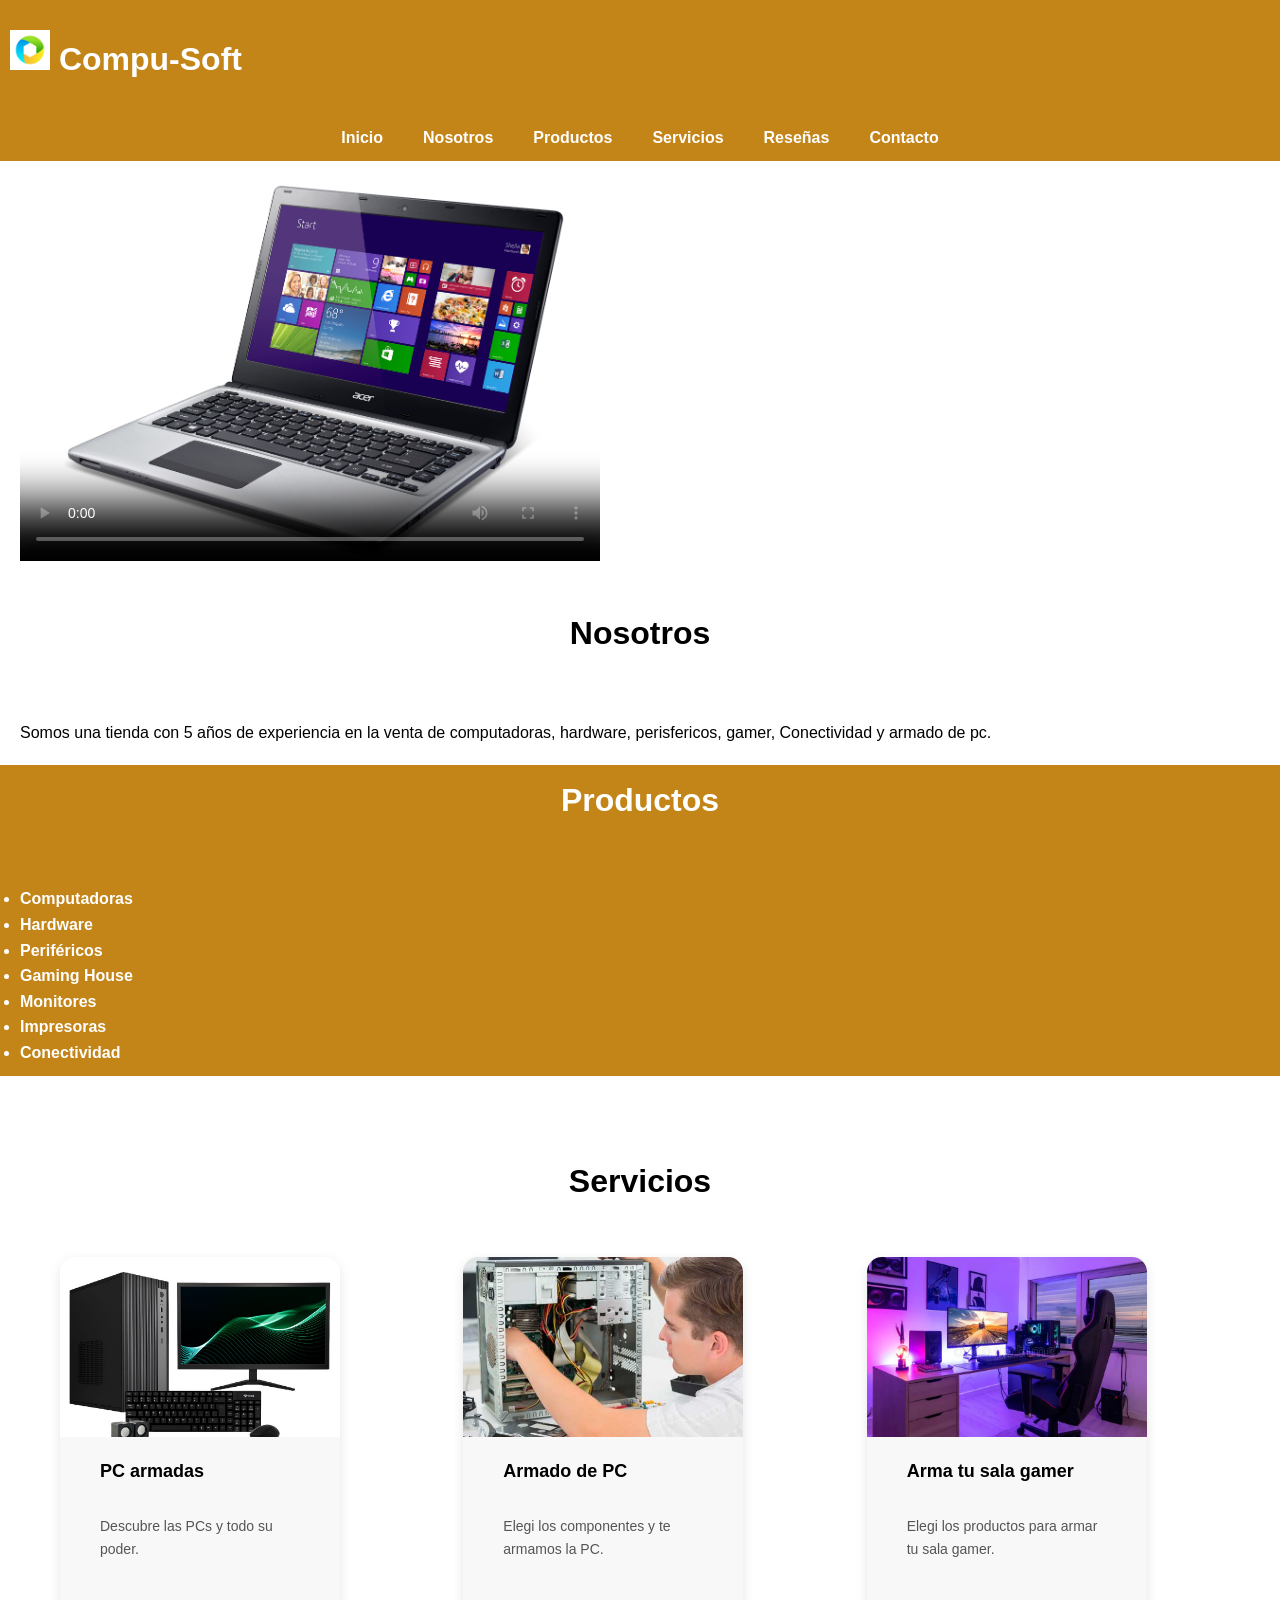
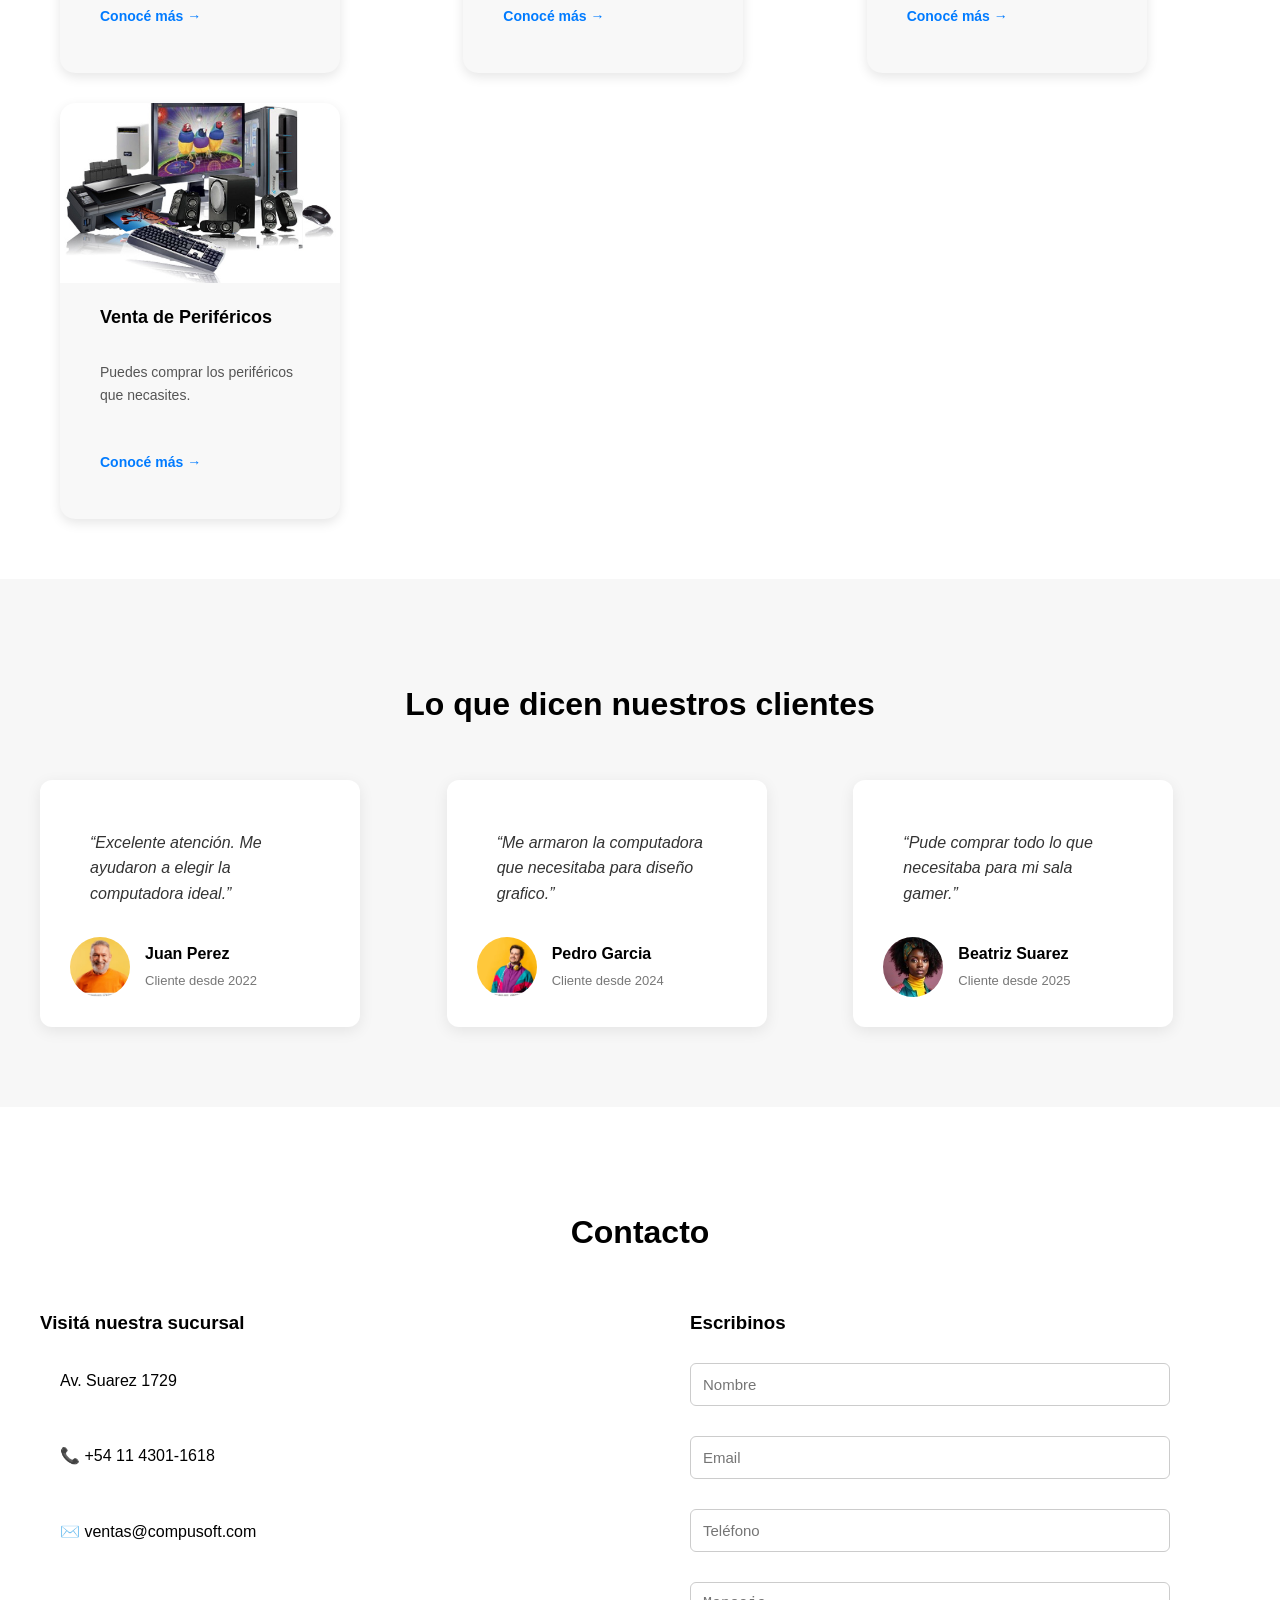
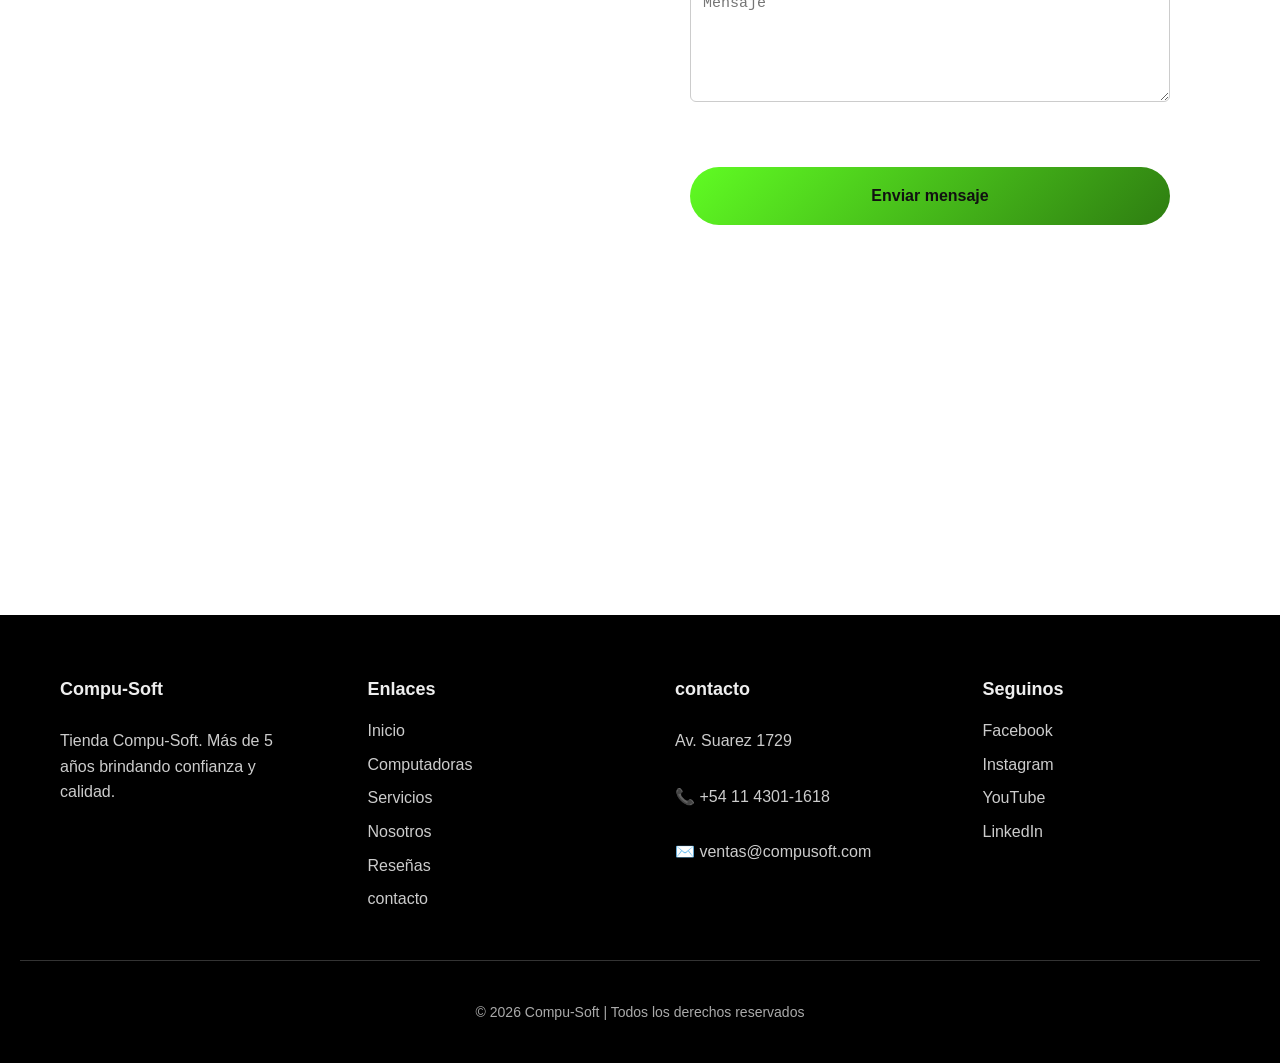
==== index.html @ e6fd0086 "Página principal y estilos" ====
<!DOCTYPE html>
<!--

-->

<html>
    <head>
        <meta charset="utf-8">
        <meta http-equiv="X-UA-Compatible" content="IE=edge">
        <title>Página Principal</title>
        <meta name="description" content="">
        <meta name="viewport" content="width=device-width, initial-scale=1">
        <link rel="stylesheet" href="css/styles.css">
    </head>
    <body>
         <!-- Encabezado -->
        <header class="encabezado">
            <div class="container">
                <h1 class="logo">
                <img src="img/logo.png" alt="Logo Compu-Soft" width="50" height="50" >
                Compu-Soft
                </h1>

            </div>
        
        </header>


        <!-- Menu -->
        <nav class="menu">
            <ul>
                <li><a href="#inicio">Inicio</a></li>
                <li><a href="#nosotros">Nosotros</a></li>
                <li><a href="#productos">Productos</a></li>
                <li><a href="#servicios">Servicios</a></li>
                <li><a href="#resenias-section">Reseñas</a></li>
                <li><a href="#contacto">Contacto</a></li>
            </ul>
        </nav>

        <main>
            <section id="inicio">
                <video controls poster="img/notebook.png" width="600" height="400">
                    <source src="videos/presentacion.mp4" type="video/mp4">
                    Tu navegador no soporta la reproduccion de video.
                </video>
            </section>

            <section id="nosotros">
                <h2 class="section-title">Nosotros</h2>
                <p>
                    Somos una tienda con 5 años de experiencia en la venta de
                    computadoras, hardware, perisfericos, gamer, Conectividad
                    y armado de pc.
                </p>
            </section>

            <section class="productos" id="productos">
                <h2 class="section-title">Productos</h2>
                <ul class="menu">
                    <li><a href="computadoras.html">Computadoras</a></li>
                    <li><a href="computadoras.html#hardware">Hardware</a></li>
                    <li><a href="">Periféricos</a></li>
                    <li><a href="">Gaming House</a></li>
                    <li><a href="">Monitores</a></li>
                    <li><a href="">Impresoras</a></li>
                    <li><a href="">Conectividad</a></li>
                    
                </ul>

            </section>
            
            <section class="compusoft-section" id="servicios">
                <h2 class="section-title">Servicios</h2>
                <div class="cards-container">

                    <!-- Card 1 -->
                    <div class="card">
                        <img src="img/pc_armada.jpg" alt="PC">

                        <div class="card-content">
                            <h3>PC armadas</h3>
                            <p>Descubre las PCs y todo su poder.</p>
                            <p>
                                <a href="computadoras.html">Conocé más →</a>
                            </p>
                        </div>
                    </div>

                    <!-- Card 2 -->
                    <div class="card">
                        <img src="img/armado_pc.jpg" alt="Armado de PC">

                        <div class="card-content">
                            <h3>Armado de PC</h3>
                            <p>Elegi los componentes y te armamos la PC.</p>
                            <p>
                                <a href="computadoras.html#hardware">Conocé más →</a>
                            </p>
                        </div>
                    </div>

                    <!-- Card 3 -->
                    <div class="card">
                        <img src="img/sala_gamer.webp" alt="sala gamer">

                        <div class="card-content">
                            <h3>Arma tu sala gamer</h3>
                            <p>Elegi los productos para armar tu sala gamer.</p>
                            <p>
                                <a href="#">Conocé más →</a>
                            </p>
                        </div>
                    </div>

                    <!-- Card 4 -->
                    <div class="card">
                        <img src="img/perisfericos.jpg" alt="Periféricos">

                        <div class="card-content">
                            <h3>Venta de Periféricos</h3>
                            <p>Puedes comprar los periféricos que necasites.</p>
                            <p>
                                <a href="#">Conocé más →</a>
                            </p>
                        </div>
                    </div>
                </div>
            </section>

            <section class="resenias-section" id="resenias-section">
                    <h2 class="section-title">Lo que dicen nuestros clientes</h2>
                <div class="resenias-container">
                    <!-- Reseña 1 -->
                    <div class="resenia-card">
                        <p class="resenia-text">
                            “Excelente atención. Me ayudaron a elegir la computadora ideal.”
                        </p>
                        <div class="resenia-author">
                            <img src="img/persona1.webp" alt="Cliente 1">
                            <div> 
                                <h4>Juan Perez</h4>
                                <span>Cliente desde 2022</span>
                            </div>
                        </div>
                    </div>
                    <!-- Reseña 2 -->
                    <div class="resenia-card">
                        <p class="resenia-text">
                            “Me armaron la computadora que necesitaba para diseño grafico.”
                        </p>
                        <div class="resenia-author">
                            <img src="img/persona2.webp" alt="Cliente 2">
                            <div>
                                <h4>Pedro Garcia</h4>
                                <span>Cliente desde 2024</span>
                            </div>
                        </div>
                    </div>
                    <!-- Reseña 3 -->
                    <div class="resenia-card">
                        <p class="resenia-text">
                            “Pude comprar todo lo que necesitaba para mi sala gamer.”
                        </p>
                        <div class="resenia-author">
                            <img src="img/persona3.jpg" alt="Cliente 3">
                            <div>
                                <h4>Beatriz Suarez</h4>
                                <span>Cliente desde 2025</span>
                            </div>
                        </div>
                    </div>
                </div>
            </section>


            <section class="contacto-section" id="contacto">
                <h2 class="section-title">Contacto</h2>
                <div class="contacto-container">
                    <div class="contacto-info">
                        <h3>Visitá nuestra sucursal</h3>
                        <p>Av. Suarez 1729</p>
                        <p>📞 +54 11 4301-1618</p>
                        <p>✉️ ventas@compusoft.com</p>
                        <div class="mapouter">
                            <div class="gmap_canvas">
                                <iframe width="820" height="200" id="gmap_canvas" src="https://maps.google.com/maps?q=Suarez+1729%2C+Buenos+Aires&t=&z=13&ie=UTF8&iwloc=&output=embed" frameborder="0" scrolling="no" marginheight="0" marginwidth="0"></iframe><br><br><style>.mapouter{position: relative;text-align: right;height: 560px;width: 620px;}</style><style>.gmap_canvas{overflow: hidden;background: none !important;height: 450px;width: 600px;}</style>
                            </div>
                        </div>
                    </div>

                    <!-- Formulario -->
                    <div class="contacto-form">
                        <h3 id="contacto-titulo">Escribinos</h3>
                        <form action="" method="POST">
                            <input type="text" name="nombre" placeholder="Nombre" required>
                            <input type="email" name="email" placeholder="Email" required>
                            <input type="tel" name="telefono" placeholder="Teléfono">
                            <textarea name="mensaje" placeholder="Mensaje" required></textarea>

                            <button type="submit" class="boton-mensaje">
                                Enviar mensaje
                            </button>
                        </form>
                    </div>
                </div>
            </section>

        </main>

        <footer class="footer">

            <div class="footer-container">

                <!-- Columna 1 -->
                <div class="footer-box">
                    <h3>Compu-Soft</h3>
                    <p>
                        Tienda Compu-Soft.
                        Más de 5 años brindando confianza y calidad.
                    </p>
                </div>

                <!-- Columna 2 -->
                <div class="footer-box">
                    <h3>Enlaces</h3>

                    <ul>
                        <li><a href="#inicio">Inicio</a></li>
                        <li><a href="computadoras.html">Computadoras</a></li>
                        <li><a href="#servicios">Servicios</a></li>
                        <li><a href="#nosotros">Nosotros</a></li>
                        <li><a href="#resenias-section">Reseñas</a></li>
                        <li><a href="#contacto">contacto</a></li>
                    </ul>
                </div>

                <!-- Columna 3 -->
                <div class="footer-box">
                    <h3>contacto</h3>
                    <p>Av. Suarez 1729</p>
                    <p>📞 +54 11 4301-1618</p>
                    <p>✉️ ventas@compusoft.com</p>
                </div>

                <!-- Columna 4 -->
                <div class="footer-box">
                    <h3>Seguinos</h3>
                    <div class="social-links">
                        <a href="#">Facebook</a>
                        <a href="#">Instagram</a>
                        <a href="#">YouTube</a>
                        <a href="#">LinkedIn</a>
                    </div>
                </div>

            </div>

            <!-- Footer -->
            <div class="footer-bottom">
                <p>
                    © 2026 Compu-Soft | Todos los derechos reservados
                </p>
            </div>

        </footer>
        
        
    </body>
</html>
---- css/styles.css ----
* {
margin: 0;
padding: 0;
box-sizing: border-box;
}

body {
font-family: 'Roboto', sans-serif;
line-height: 1.6;
background-color: #ffffff;
color: #000000;
}

.container {
width: 100vw;
margin: auto;
}


/* Header */
.encabezado {
background: #C48518;
color: #ffffff;
padding: 20px 0;
}

.encabezado h1 {
display: inline-block;
}

.nav ul {
list-style: none;
display: flex;
gap: 20px;
}

.nav a {
color: #fff;
text-decoration: none;
}

.logo {
    padding: 10px;
    display: flex;
    align-items: center;
    gap: 10px;
}

.logo img {
    height: 40px;
    width: auto;
}

video {
    margin: 10px;
    padding: 10px;
}


/* Menu */
/* Estilo para el contenedor del menú */
.menu {
    background-color: #C48518; /* Fondo */
    padding: 10px 0;           /* Espaciado arriba y abajo */
}

/* Estilo para la lista (quitar puntos y alinear horizontalmente) */
.menu ul {
    list-style-type: none;    /* Quita los puntos de la lista */
    margin: 0;
    padding: 0;
    display: flex;            /* Activa el modo horizontal */
    justify-content: center;  /* Centra los elementos (opcional) */
}

/* Espaciado entre los elementos de la lista */
.menu li {
    margin: 0 20px;           /* Espacio a los lados de cada opción */
}

/* Estilo para los enlaces (letras blancas y quitar subrayado) */
.menu a {
    color: #ffffff;           /* Letras blancas */
    text-decoration: none;    /* Quita el subrayado predeterminado */
    font-family: Arial, sans-serif; /* Una fuente limpia */
    font-weight: bold;
    transition: color 0.3s;   /* Suaviza el cambio de color al pasar el mouse */
}

/* Efecto al pasar el mouse (hover) */
.menu a:hover {
    color: #cccccc;           /* Cambia a un gris claro al pasar el mouse */
}


section h2, p {
    margin: 10px;
    padding: 10px;
}


.productos {
    background-color: #C48518; /* Fondo */
    color: #ffffff
}



/* SECCIÓN COMPUSOFT */

.compusoft-section {
    padding: 60px 40px;
    background-color: #ffffff;
}

.section-title {
    text-align: center;
    font-size: 32px;
    margin-bottom: 40px;
    font-weight: bold;
}

/* Modificamos la tarjeta para que sea un contenedor flexible vertical */
.card {
    width: 280px;
    background: #f8f8f8;
    border-radius: 15px;
    overflow: hidden;
    box-shadow: 0 4px 12px rgba(0,0,0,0.1);
    transition: transform 0.3s ease;
    
    display: flex;          /* CRÍTICO: Convierte la tarjeta en Flexbox */
    flex-direction: column; /* Hace que los elementos internos (imagen y contenido) se apilen verticalmente */
}

.cards-container {
    max-width: 1200px;
    margin-left: 10px;
    padding-left: 10px;
    display: grid;
    grid-template-columns: repeat(auto-fit, minmax(300px, 1fr));
    gap: 30px;
}

/* Modificamos el contenido interno de la tarjeta */
.card-content {
    padding: 20px;
    display: flex;          /* CRÍTICO: Convierte el bloque de texto y botón en Flexbox */
    flex-direction: column; /* Apila el texto, el precio y el botón uno abajo del otro */
    flex-grow: 1;           /* CRÍTICO: Fuerza a este contenedor a estirarse y ocupar todo el alto restante de la tarjeta */
}

/* Forzamos al botón a alinearse al final */
.boton-seleccionar {
    margin-top: auto;       /* ¡EL TRUCO MÁGICO!: Empuja el botón hacia el extremo inferior de forma automática */
    align-self: center;     /* Mantiene el botón centrado horizontalmente */
    display: inline-block;
    padding: 12px 28px;
    background: linear-gradient(135deg, #ffcc00, #ff9900);
    color: #111;
    font-size: 1rem;
    font-weight: bold;
    text-decoration: none;
    border-radius: 30px;
    border: none;
    transition: all 0.3s ease;
}

.card {
    width: 280px;
    background: #f8f8f8;
    border-radius: 15px;
    overflow: hidden;
    box-shadow: 0 4px 12px rgba(0,0,0,0.1);
    transition: transform 0.3s ease;
}

.card:hover {
    transform: translateY(-8px);
}

.card img {
    width: 100%;
    height: 180px;
    object-fit: cover;
}



.card-content h3 {
    font-size: 18px;
    margin-bottom: 10px;
    margin-left: 20px;
}

.card-content p {
    font-size: 14px;
    color: #555;
    margin-bottom: 15px;
    
}

.card-content a {
    color: #007bff;
    font-weight: bold;
    text-decoration: none;
}

.card-content a:hover {
    text-decoration: underline;
}



/* RESEÑAS */

.resenias-section {
    padding: 80px 20px;
    background-color: #f7f7f7;
}

.resenias-container {
    max-width: 1200px;
    margin-left: 10px;
    padding-left: 10px;
    display: grid;
    grid-template-columns: repeat(auto-fit, minmax(300px, 1fr));
    gap: 30px;
}

.resenia-card {
    background: #fff;
    padding: 30px;
    border-radius: 12px;
    width: 320px;
    box-shadow: 0 4px 15px rgba(0,0,0,0.08);
    transition: transform 0.3s ease;
}

.resenia-card:hover {
    transform: translateY(-5px);
}

.resenia-text {
    font-style: italic;
    margin-bottom: 20px;
    color: #333;
    line-height: 1.6;
}

.resenia-author {
    display: flex;
    align-items: center;
    gap: 15px;
}

.resenia-author img {
    width: 60px;
    height: 60px;
    border-radius: 50%;
    object-fit: cover;
}

.resenia-author h4 {
    margin: 0;
    font-size: 16px;
}

.resenia-author span {
    font-size: 13px;
    color: #777;
}


/* contacto */

.contacto-section {
    padding: 80px 20px;
    background-color: #fff;
}

/* Contenedor principal de la sección de contacto */
.contacto-container {
    max-width: 1200px;
    margin: auto;

    display: flex;
    gap: 30px;
    align-items: stretch; /* CRÍTICO: Fuerza a que ambas columnas midan lo mismo de alto */
}

/* 1. Alinea todos los elementos de la info uno abajo del otro y los centra */
.contacto-info {
    flex: 0 0 45%;       /* Toma el 45% del ancho */
    display: flex;
    flex-direction: column;
    gap: 10px; /* Espaciado uniforme entre el título, los datos y el mapa */
    /*align-items: flex-start; Alinea todo a la izquierda. Si preferís todo centrado, cambiá por: center */
}

.contacto-form {
    flex: 0 0 40%;       /* Toma el 40% del ancho */
}

/* 2. Reseteamos los estilos fijos del mapa para que no fuercen anchos raros */
.mapouter {
    position: relative;
    width: 100%;  /* Ocupa el ancho disponible de la columna */
    height: auto; /* Deja que el contenido defina el alto */
}

.gmap_canvas {
    overflow: hidden;
    background: none !important;
    width: 100%;
    height: auto;
}

/* 3. Hacemos que el iframe sea responsivo y no se deforme */
#gmap_canvas {
    width: 100% !important; /* Se adapta al contenedor */
    max-width: 600px;       /* Ancho máximo sugerido para que no quede gigante en pantallas grandes */
    height: 300px;          /* Ajustá la altura a tu gusto (ej. 250px o 300px queda genial) */
    border-radius: 8px;     /* Opcional: le da bordes redondeados estéticos como a tus cards */
}


.hardware {
    padding: 60px 20px 20px;
}

.hardware-container {
    max-width: 1200px;
    margin: auto;
    padding-left: 10px;
    display: grid;
    grid-template-columns: repeat(4, 1fr);
    gap: 30px;
}


/* Formulario */
.contacto-form form {
    display: flex;
    flex-direction: column;
    gap: 30px;
}

#contacto-titulo {
    margin-bottom: 10px;
    padding-bottom: 15px;
}

.contacto-form input,
.contacto-form textarea {
    padding: 12px;
    border: 1px solid #ccc;
    border-radius: 6px;
    font-size: 15px;
    width: 100%;
}

.contacto-form textarea {
    resize: vertical;
    min-height: 120px;
}


/* boton Enviar Mensaje */
.boton-mensaje {
    display: inline-block;
    margin-top: 35px;
    padding: 20px 38px;

    background: linear-gradient(135deg, #60FC23, #2E7D11);
    color: #111;

    font-size: 1rem;
    font-weight: bold;
    text-decoration: none;

    border-radius: 30px;
    border: none;

    transition: all 0.3s ease;
}


.boton-mensaje:hover {
    background: linear-gradient(135deg, #2E7D11, #60FC23);
    transform: translateY(-2px);
    box-shadow: 0 6px 15px rgba(0,0,0,0.3);
}


.boton-mensaje:active {
    transform: translateY(0);
    box-shadow: 0 3px 8px rgba(0,0,0,0.2);
}




/* boton Seleccionar */
.boton-seleccionar {
    margin-left: 10px;
    display: inline-block;
    padding: 12px 28px;

    background: linear-gradient(135deg, #ffcc00, #ff9900);
    color: #111;

    font-size: 1rem;
    font-weight: bold;
    text-decoration: none;

    border-radius: 30px;
    border: none;

    transition: all 0.3s ease;
}


.boton-seleccionar:hover {
    background: linear-gradient(135deg, #ff9900, #ffcc00);
    transform: translateY(-2px);
    box-shadow: 0 6px 15px rgba(0,0,0,0.3);
}


.boton-seleccionar:active {
    transform: translateY(0);
    box-shadow: 0 3px 8px rgba(0,0,0,0.2);
}

/* FOOTER */

.footer {
    background-color: #000000;
    color: #eee;
    padding: 60px 20px 20px;
}

.footer-container {
    max-width: 1200px;
    margin: auto;

    display: grid;
    grid-template-columns: repeat(4, 1fr);
    gap: 30px;
}

/* Columnas */

.footer-box h3 {
    margin-bottom: 15px;
    margin-left: 20px;
    font-size: 18px;
}

.footer-box p {
    line-height: 1.6;
    color: #ccc;
}

/* Links */

.footer-box ul {
    list-style: none;
    margin-left: 20px;
    padding: 0;
}

.footer-box ul li {
    margin-bottom: 8px;
}

.footer-box a {
    color: #ccc;
    text-decoration: none;
    transition: 0.3s;
}

.footer-box a:hover {
    color: #fff;
}


/* Redes */

.social-links {
    margin-left: 20px;
    display: flex;
    flex-direction: column;
    gap: 8px;
}


.footer-bottom {
    border-top: 1px solid #333;
    margin-top: 40px;
    padding-top: 20px;
    text-align: center;
    font-size: 14px;
    color: #aaa;
}
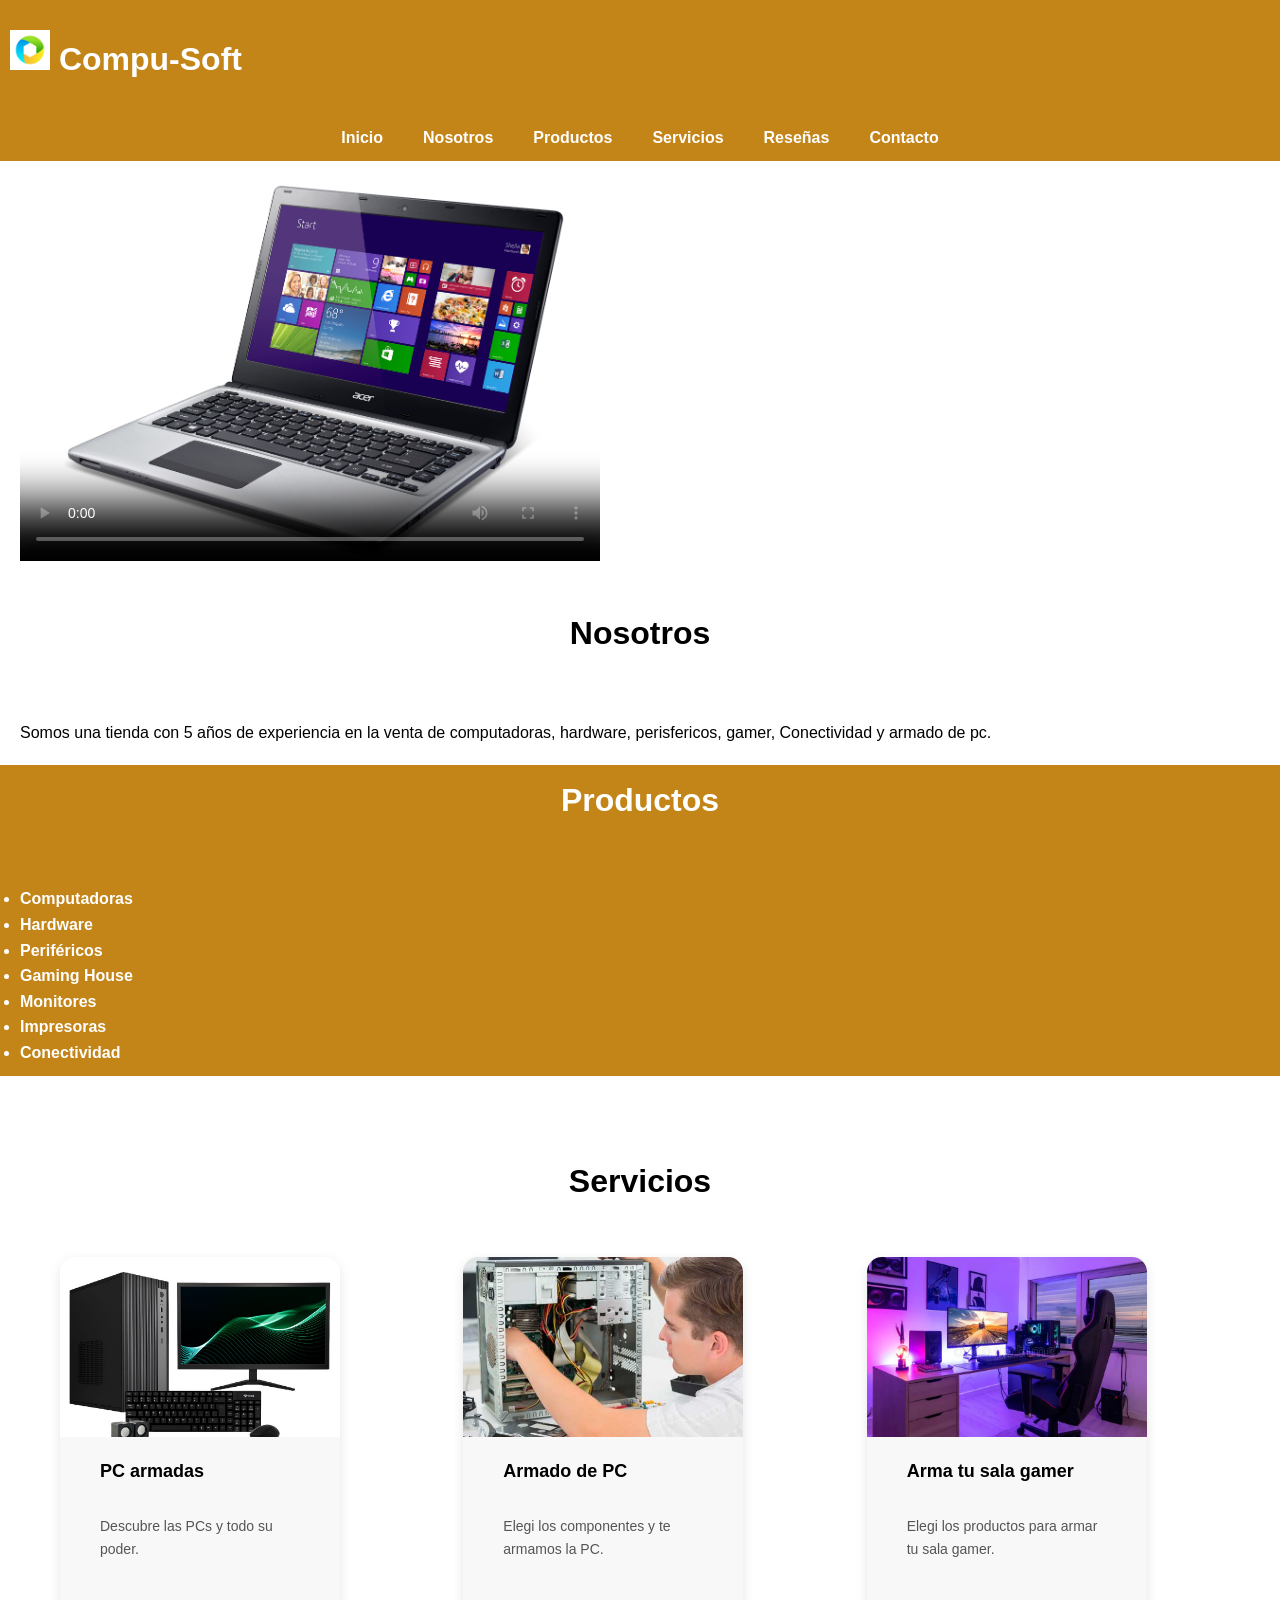
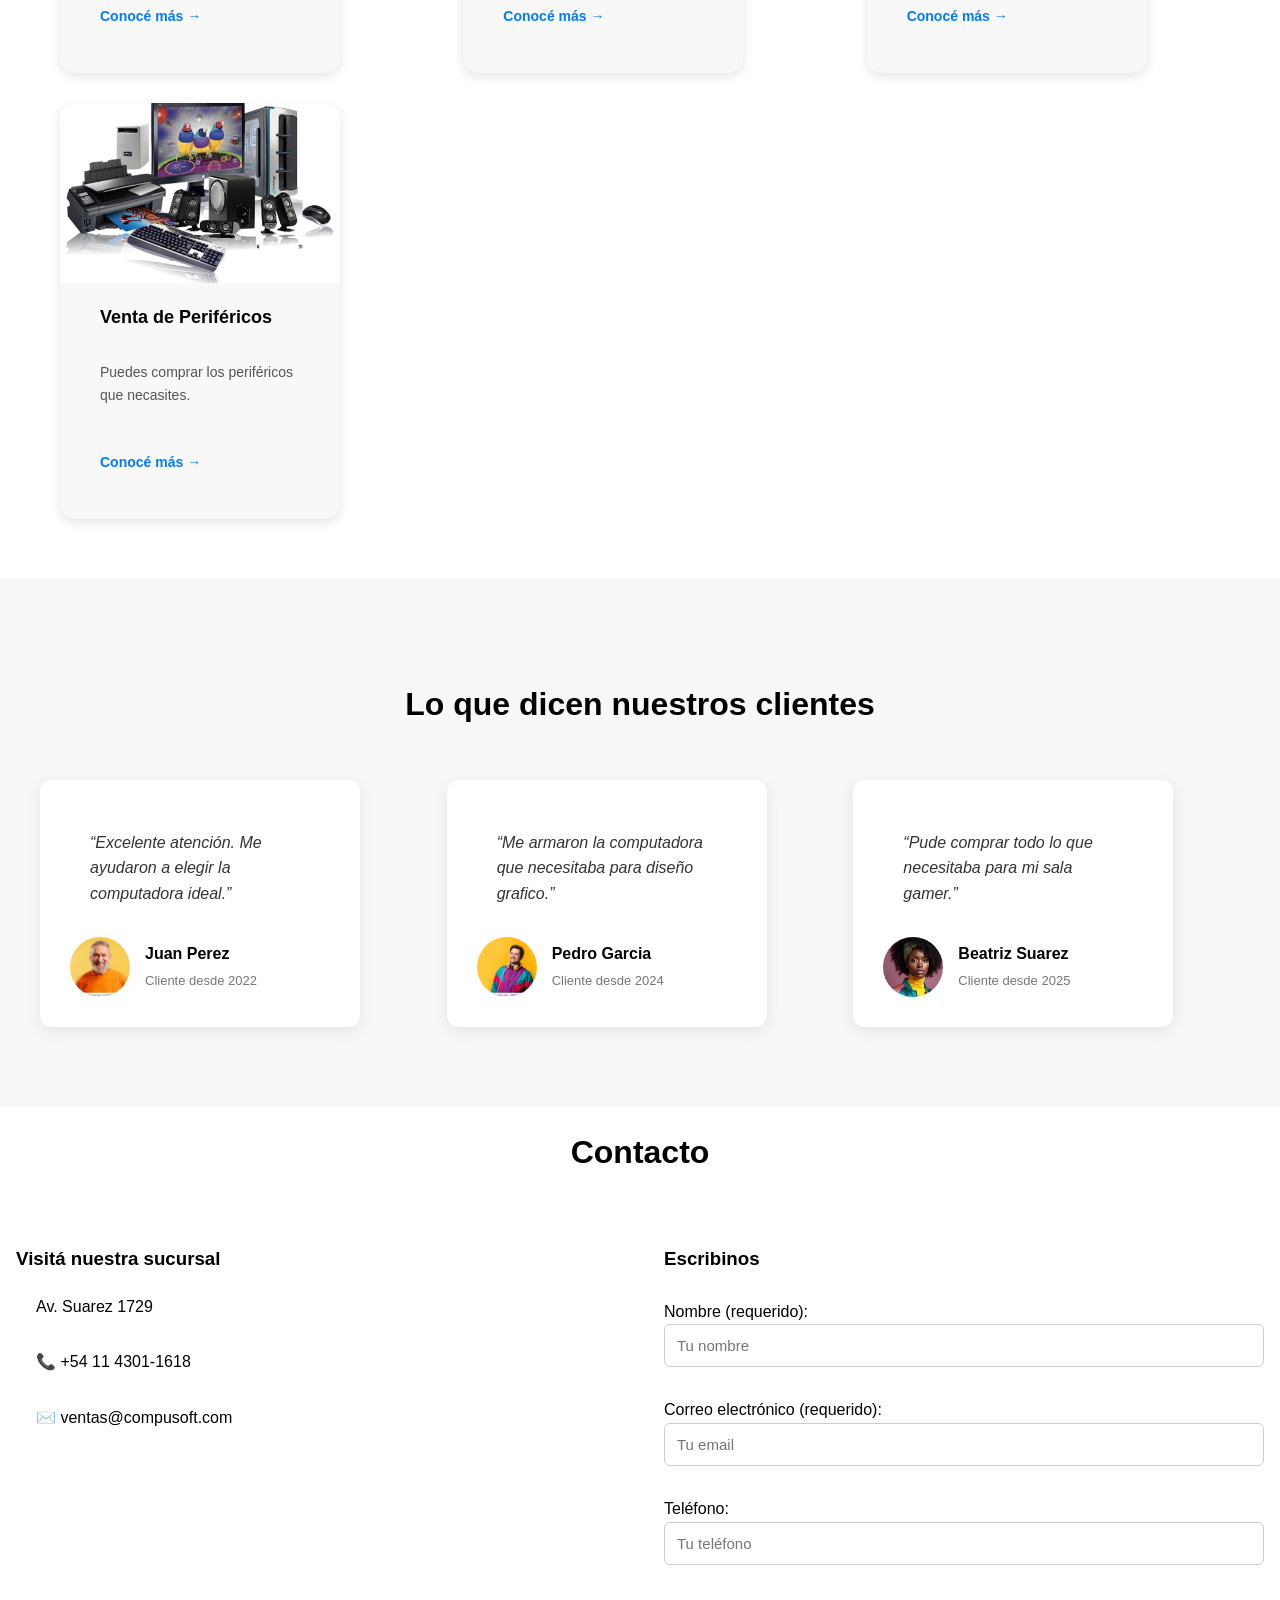
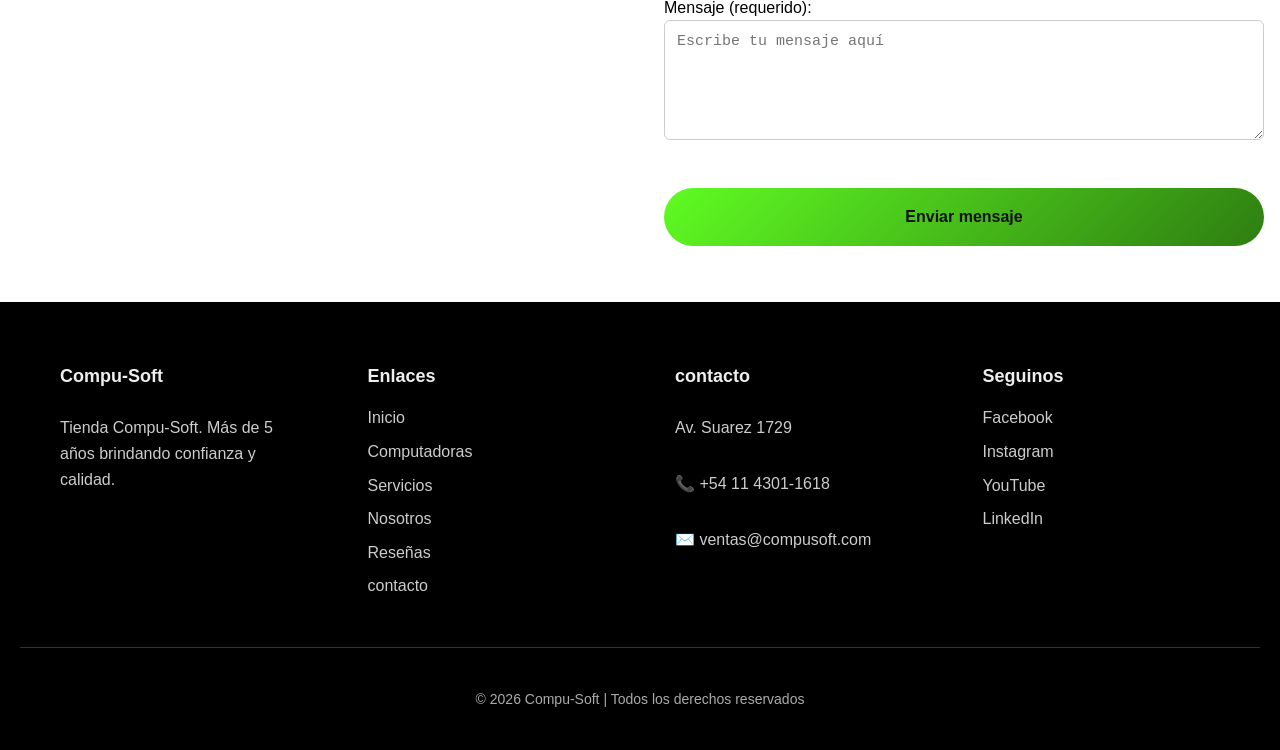
==== commit 0118f19b: "Página Computadoras y Carrito de compras" ====
--- a/index.html
+++ b/index.html
@@ -27,7 +27,7 @@
 
 
         <!-- Menu -->
-        <nav class="menu">
+        <nav class="menu" aria-label="Navegación principal">
             <ul>
                 <li><a href="#inicio">Inicio</a></li>
                 <li><a href="#nosotros">Nosotros</a></li>
@@ -57,22 +57,24 @@
 
             <section class="productos" id="productos">
                 <h2 class="section-title">Productos</h2>
-                <ul class="menu">
-                    <li><a href="computadoras.html">Computadoras</a></li>
-                    <li><a href="computadoras.html#hardware">Hardware</a></li>
-                    <li><a href="">Periféricos</a></li>
-                    <li><a href="">Gaming House</a></li>
-                    <li><a href="">Monitores</a></li>
-                    <li><a href="">Impresoras</a></li>
-                    <li><a href="">Conectividad</a></li>
-                    
-                </ul>
+                <nav aria-label="Categorías de productos">
+                    <ul class="menu">
+                        <li><a href="computadoras.html">Computadoras</a></li>
+                        <li><a href="computadoras.html">Hardware</a></li>
+                        <li><a href="">Periféricos</a></li>
+                        <li><a href="">Gaming House</a></li>
+                        <li><a href="">Monitores</a></li>
+                        <li><a href="">Impresoras</a></li>
+                        <li><a href="">Conectividad</a></li>
+                        
+                    </ul>
+                </nav>
 
             </section>
             
             <section class="compusoft-section" id="servicios">
                 <h2 class="section-title">Servicios</h2>
-                <div class="cards-container">
+                <div class="cards-container" id="container-tarjetas">
 
                     <!-- Card 1 -->
                     <div class="card">
@@ -184,7 +186,7 @@
                         <p>✉️ ventas@compusoft.com</p>
                         <div class="mapouter">
                             <div class="gmap_canvas">
-                                <iframe width="820" height="200" id="gmap_canvas" src="https://maps.google.com/maps?q=Suarez+1729%2C+Buenos+Aires&t=&z=13&ie=UTF8&iwloc=&output=embed" frameborder="0" scrolling="no" marginheight="0" marginwidth="0"></iframe><br><br><style>.mapouter{position: relative;text-align: right;height: 560px;width: 620px;}</style><style>.gmap_canvas{overflow: hidden;background: none !important;height: 450px;width: 600px;}</style>
+                                <iframe title="Ubicación de la sucursal de Compu-Soft en Google Maps" width="820" height="200" id="gmap_canvas" src="https://maps.google.com/maps?q=Suarez+1729%2C+Buenos+Aires&t=&z=13&ie=UTF8&iwloc=&output=embed" frameborder="0" scrolling="no" marginheight="0" marginwidth="0"></iframe><br><br><style>.mapouter{position: relative;text-align: right;height: 760px;width: 620px;}</style><style>.gmap_canvas{overflow: hidden;background: none !important;height: 550px;width: 600px;}</style>
                             </div>
                         </div>
                     </div>
@@ -192,11 +194,27 @@
                     <!-- Formulario -->
                     <div class="contacto-form">
                         <h3 id="contacto-titulo">Escribinos</h3>
-                        <form action="" method="POST">
-                            <input type="text" name="nombre" placeholder="Nombre" required>
-                            <input type="email" name="email" placeholder="Email" required>
-                            <input type="tel" name="telefono" placeholder="Teléfono">
-                            <textarea name="mensaje" placeholder="Mensaje" required></textarea>
+                        <form action="" method="POST" aria-labelledby="contacto-titulo">
+                            
+                            <div class="form-group">
+                                <label for="nombre">Nombre (requerido):</label>
+                                <input type="text" id="nombre" name="nombre" placeholder="Tu nombre" required aria-required="true">
+                            </div>
+
+                            <div class="form-group">
+                                <label for="email">Correo electrónico (requerido):</label>
+                                <input type="email" id="email" name="email" placeholder="Tu email" required aria-required="true">
+                            </div>
+
+                            <div class="form-group">
+                                <label for="telefono">Teléfono:</label>
+                                <input type="tel" id="telefono" name="telefono" placeholder="Tu teléfono">
+                            </div>
+
+                            <div class="form-group">
+                                <label for="mensaje">Mensaje (requerido):</label>
+                                <textarea id="mensaje" name="mensaje" placeholder="Escribe tu mensaje aquí" required aria-required="true"></textarea>
+                            </div>
 
                             <button type="submit" class="boton-mensaje">
                                 Enviar mensaje
--- a/css/styles.css
+++ b/css/styles.css
@@ -89,7 +89,7 @@
 
 /* Efecto al pasar el mouse (hover) */
 .menu a:hover {
-    color: #cccccc;           /* Cambia a un gris claro al pasar el mouse */
+    color: #000000;           /* Cambia a negro al pasar el mouse */
 }
 
 
@@ -151,7 +151,7 @@
 }
 
 /* Forzamos al botón a alinearse al final */
-.boton-seleccionar {
+.agregar-carrito {
     margin-top: auto;       /* ¡EL TRUCO MÁGICO!: Empuja el botón hacia el extremo inferior de forma automática */
     align-self: center;     /* Mantiene el botón centrado horizontalmente */
     display: inline-block;
@@ -272,56 +272,63 @@
 }
 
 
-/* contacto */
-
-.contacto-section {
-    padding: 80px 20px;
-    background-color: #fff;
-}
-
-/* Contenedor principal de la sección de contacto */
+/* --- Sección Contacto Base (Mobile) --- */
 .contacto-container {
-    max-width: 1200px;
-    margin: auto;
-
     display: flex;
-    gap: 30px;
-    align-items: stretch; /* CRÍTICO: Fuerza a que ambas columnas midan lo mismo de alto */
-}
-
-/* 1. Alinea todos los elementos de la info uno abajo del otro y los centra */
-.contacto-info {
-    flex: 0 0 45%;       /* Toma el 45% del ancho */
+    flex-direction: column; /* Apila los elementos verticalmente */
+    gap: 2rem;              /* Espacio entre la info y el formulario */
+    padding: 1rem;
+    width: 100%;
+}
+
+.contacto-info, 
+.contacto-form {
+    width: 100%;            /* Ocupan todo el ancho en celulares */
+}
+
+/* Ajuste para que el mapa no rompa el diseño en pantallas chicas */
+.mapouter, 
+.gmap_canvas, 
+#gmap_canvas {
+    width: 100% !important;  /* Sobrescribe los anchos fijos del HTML */
+    height: 250px !important;/* Un alto razonable para celulares */
+}
+
+/* Estilos rápidos para el formulario en formato vertical */
+.contacto-form form {
     display: flex;
     flex-direction: column;
-    gap: 10px; /* Espaciado uniforme entre el título, los datos y el mapa */
-    /*align-items: flex-start; Alinea todo a la izquierda. Si preferís todo centrado, cambiá por: center */
-}
-
-.contacto-form {
-    flex: 0 0 40%;       /* Toma el 40% del ancho */
-}
-
-/* 2. Reseteamos los estilos fijos del mapa para que no fuercen anchos raros */
-.mapouter {
-    position: relative;
-    width: 100%;  /* Ocupa el ancho disponible de la columna */
-    height: auto; /* Deja que el contenido defina el alto */
-}
-
-.gmap_canvas {
-    overflow: hidden;
-    background: none !important;
+    gap: 1rem;
+}
+
+.contacto-form input, 
+.contacto-form textarea {
     width: 100%;
-    height: auto;
-}
-
-/* 3. Hacemos que el iframe sea responsivo y no se deforme */
-#gmap_canvas {
-    width: 100% !important; /* Se adapta al contenedor */
-    max-width: 600px;       /* Ancho máximo sugerido para que no quede gigante en pantallas grandes */
-    height: 300px;          /* Ajustá la altura a tu gusto (ej. 250px o 300px queda genial) */
-    border-radius: 8px;     /* Opcional: le da bordes redondeados estéticos como a tus cards */
+    padding: 0.8rem;
+    box-sizing: border-box; /* Evita que el padding sume ancho extra */
+}
+
+/* --- Media Query para Tablets y Computadoras --- */
+@media screen and (min-width: 768px) {
+    .contacto-container {
+        flex-direction: row;       /* Se ponen uno al lado del otro */
+        justify-content: space-between;
+        align-items: flex-start;    /* Alinea ambos bloques al tope */
+        gap: 3rem;                 /* Más espacio de separación en escritorio */
+    }
+
+    .contacto-info {
+        flex: 1;                   /* Toma una parte equitativa del espacio */
+    }
+
+    .contacto-form {
+        flex: 1;                   /* Toma la otra parte equitativa */
+    }
+
+    /* Opcional: Si querés que el mapa recupere un tamaño más grande en desktop */
+    #gmap_canvas {
+        height: 300px !important;
+    }
 }
 
 
@@ -369,8 +376,9 @@
 /* boton Enviar Mensaje */
 .boton-mensaje {
     display: inline-block;
-    margin-top: 35px;
-    padding: 20px 38px;
+    margin-top: 10px;
+    margin-bottom: 40px;
+    padding: 20px 18px;
 
     background: linear-gradient(135deg, #60FC23, #2E7D11);
     color: #111;
@@ -402,7 +410,7 @@
 
 
 /* boton Seleccionar */
-.boton-seleccionar {
+.agregar-carrito {
     margin-left: 10px;
     display: inline-block;
     padding: 12px 28px;
@@ -421,14 +429,14 @@
 }
 
 
-.boton-seleccionar:hover {
+.agregar-carrito:hover {
     background: linear-gradient(135deg, #ff9900, #ffcc00);
     transform: translateY(-2px);
     box-shadow: 0 6px 15px rgba(0,0,0,0.3);
 }
 
 
-.boton-seleccionar:active {
+.agregar-carrito:active {
     transform: translateY(0);
     box-shadow: 0 3px 8px rgba(0,0,0,0.2);
 }
@@ -504,3 +512,58 @@
     font-size: 14px;
     color: #aaa;
 }
+
+
+/* Carrito */
+.carrito-container {
+    max-width: 1200px;
+    margin-top: 20px;
+
+    display: grid;
+    grid-template-columns: 60% 35%;
+    gap: 40px;
+}
+
+#carrito {
+    margin-left: 10px;
+    padding: 10px;
+}
+
+.eliminar-producto {
+    margin: 10px;
+    display: inline-block;
+    padding: 5px;
+
+    background: linear-gradient(135deg, #FF290D, #AD1705);
+    color: #ffffff;
+
+    font-size: 1rem;
+    font-weight: bold;
+    text-decoration: none;
+
+    border-radius: 30px;
+    border: none;
+
+    transition: all 0.3s ease;
+
+}
+
+#vaciar-carrito {
+    margin-top: 20px;
+    margin-bottom: 30px;
+    padding: 10px;
+    display: inline-block;
+    /*padding: 5px;*/
+
+    background: linear-gradient(135deg, #FF290D, #AD1705);
+    color: #ffffff;
+
+    font-size: 1rem;
+    font-weight: bold;
+    text-decoration: none;
+
+    border-radius: 30px;
+    border: none;
+
+    transition: all 0.3s ease;
+}
